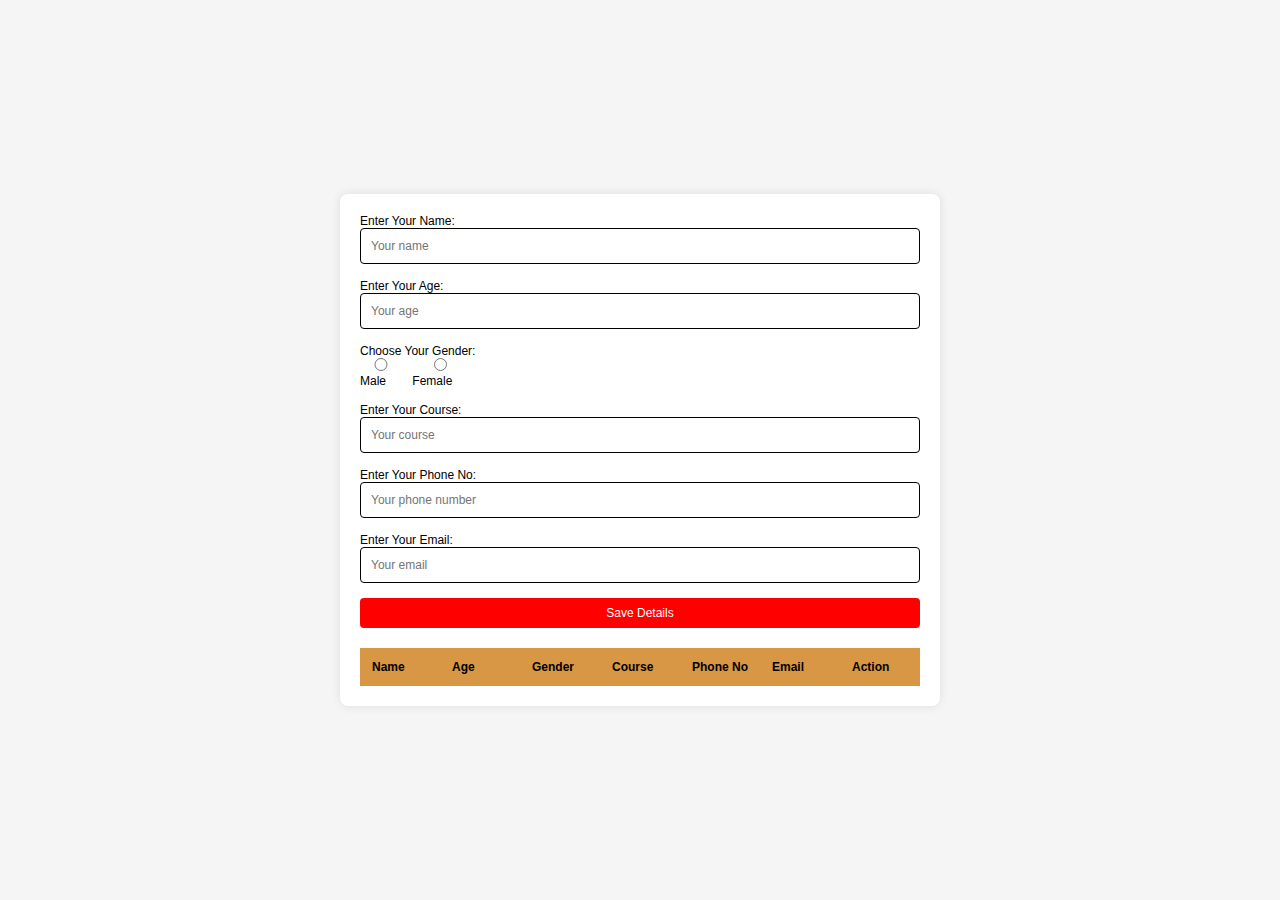
==== ToDo-List/ToDo-List.html @ acc99a43 "Add files via upload" ====
<!DOCTYPE html>
<html lang="en">
<head>
    <meta charset="UTF-8">
    <meta name="viewport" content="width=device-width, initial-scale=1.0">
    <link rel="stylesheet" href="style.css">
    <title>ToDo-List</title>
</head>
<body>
    <div class="main">
        <div class="form-st">
            <div>
                <p>Enter Your Name:</p>
                <input type="text" id="name" placeholder="Your name">
            </div>
            <div>
                <p>Enter Your Age:</p>
                <input type="text" id="age" placeholder="Your age">
            </div>
            <div>
                <p>Choose Your Gender:</p>
                <div class="gender-section">
                    <div>
                        <input name="Gender" value="Male" id="male" type="radio"> Male
                    </div>
                    <div>
                        <input name="Gender" value="Female" id="female" type="radio"> Female
                    </div>
                </div>
            </div>
            <div>
                <p>Enter Your Course:</p>
                <input type="text" id="course" placeholder="Your course">
            </div>
            <div>
                <p>Enter Your Phone No:</p>
                <input type="text" id="phoneno" placeholder="Your phone number">
            </div>
            <div>
                <p>Enter Your Email:</p>
                <input type="email" id="email" placeholder="Your email">
            </div>
            <button onclick="update()">Save Details</button>
        </div>
        <div>
            <table class="table" id="tablelist">
                <tr class="tr1">
                    <th>Name</th>
                    <th>Age</th>
                    <th>Gender</th>
                    <th>Course</th>
                    <th>Phone No</th>
                    <th>Email</th>
                    <th>Action</th>
                </tr>
            </table>
        </div>
    </div>
    <script src="main.js"></script>
</body>
</html>
---- ToDo-List/style.css ----
* {
    box-sizing: border-box;
    margin: 0;
    padding: 0;
    font-family: 'Lucida Sans', 'Lucida Sans Regular', 'Lucida Grande', 'Lucida Sans Unicode', Geneva, Verdana, sans-serif;
    font-size: 12px;
}
body {
    width: 100%;
    min-height: 100vh;
    display: flex;
    align-items: center;
    justify-content: center;
    background-color: #f5f5f5;
    padding: 20px;
}
input,
input::placeholder{
    font-size: 12px;
}
input[type="text"] {
    font-size:12px;
}
input[type="email"] {
    font-size:12px;
}
.main {
    width: 100%;
    max-width: 600px;
    background-color: white;
    border-radius: 8px;
    box-shadow: 0 0 10px rgba(0, 0, 0, 0.1);
    padding: 20px;
    display: flex;
    flex-direction: column;
    gap: 20px;
}
.form-st {
    display: flex;
    flex-direction: column;
    gap: 15px;
}
input {
    border: 1px solid black;
    outline: none;
    width: 100%;
    padding: 10px;
    border-radius: 4px;
    font-size: 16px;
}
.gender-section {
    display: flex;
    flex-direction: row;
    align-items: center;
    gap: 10px;
}
.table {
    width: 100%;
    border-collapse: collapse;
    table-layout: fixed; 
}
.tr1 {
    background-color: rgb(215, 151, 68);
}
.tr1 th {
    padding: 12px;
    text-align: left;
    font-size: 12px;
}
.tr2 {
    background-color: bisque;
}
.tr2 td {
    text-align: center;
    align-items: center;
    padding: 10px;
    word-wrap: break-word; 
}
button {
    background-color: red;
    color: white;
    border: none;
    padding: 8px 16px;
    border-radius: 4px;
    cursor: pointer;
}
button:hover {
    background-color: darkred;
}

@media (max-width: 600px) {
    body {
        padding: 10px;
    }
    .main {
        width: 100%;
    }
    .gender-section {
        flex-direction: column;
        align-items: flex-start;
    }
    button {
        width: 100%;
        padding: 12px;
    }
    .table {
        display: block; 
        overflow-x: auto;
        width: 100%;
    }
    .table th, .table td {
        font-size: 14px;
        white-space: nowrap; 
    }
}

@media (max-width: 480px) {
    input {
        font-size: 14px;
        padding: 8px;
    }
    .form-st p {
        font-size: 14px;
    }
    .gender-section {
        flex-direction: column;
        align-items: flex-start;
        gap: 5px;
    }
    button {
        padding: 12px;
        font-size: 16px;
    }
    .tr1 th, .tr2 td {
        font-size: 12px;
        padding: 8px;
    }
}

@media (max-width: 400px) {
    .main {
        padding: 15px;
    }
    .form-st p {
        font-size: 12px;
    }
    input {
        font-size: 12px;
        padding: 7px;
    }
    .tr1 th, .tr2 td {
        font-size: 11px;
        padding: 6px;
    }
    button {
        font-size: 14px;
    }
}
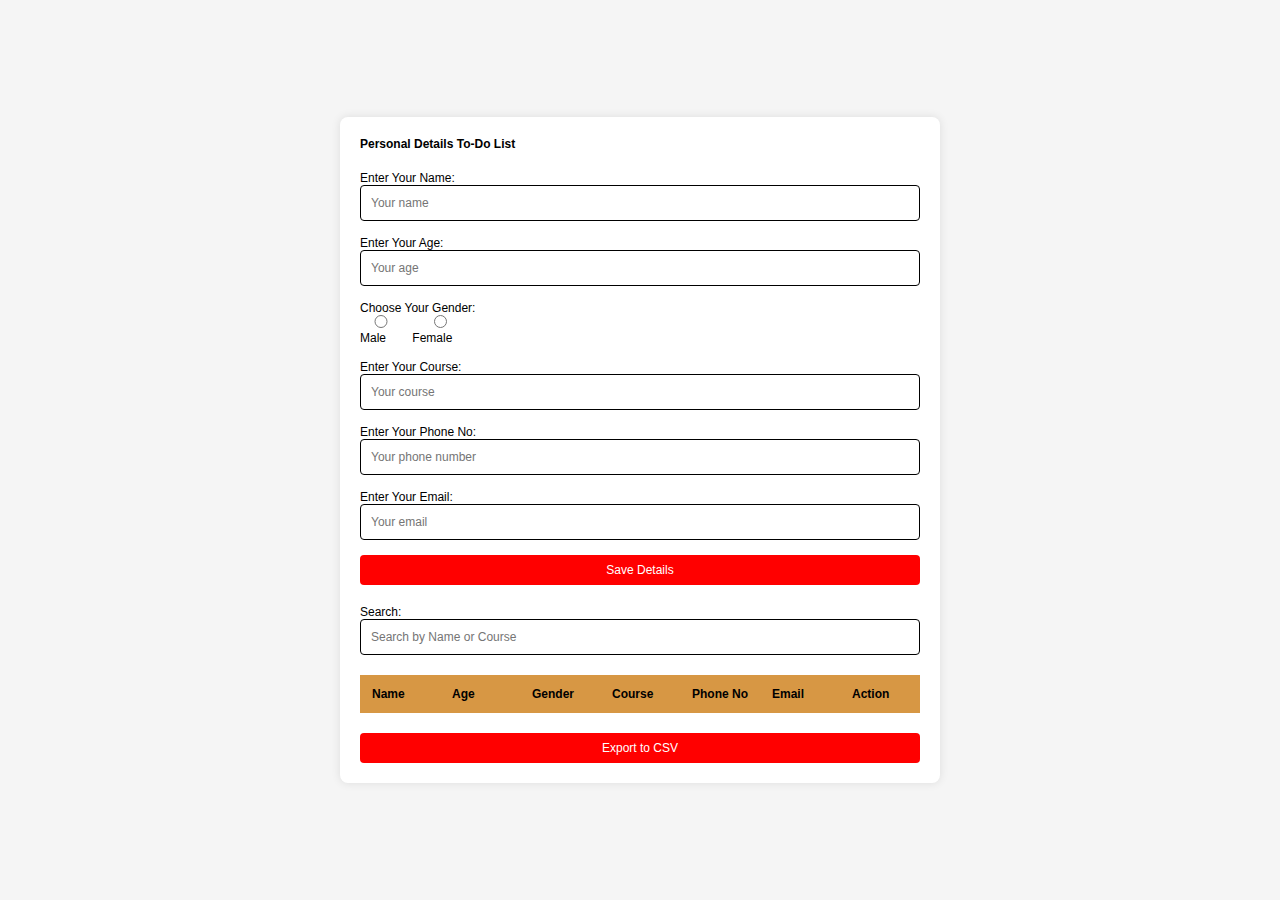
==== commit 302bc8a6: "Update ToDo-List.html" ====
--- a/ToDo-List/ToDo-List.html
+++ b/ToDo-List/ToDo-List.html
@@ -6,8 +6,10 @@
     <link rel="stylesheet" href="style.css">
     <title>ToDo-List</title>
 </head>
-<body>
+<body onload="loadFromLocalStorage()">
     <div class="main">
+        <h2>Personal Details To-Do List</h2>
+
         <div class="form-st">
             <div>
                 <p>Enter Your Name:</p>
@@ -42,6 +44,12 @@
             </div>
             <button onclick="update()">Save Details</button>
         </div>
+
+        <div class="search-section">
+            <p>Search:</p>
+            <input type="text" id="search" placeholder="Search by Name or Course" onkeyup="searchTable()">
+        </div>
+
         <div>
             <table class="table" id="tablelist">
                 <tr class="tr1">
@@ -55,7 +63,10 @@
                 </tr>
             </table>
         </div>
+
+        <button onclick="exportTableToCSV()">Export to CSV</button>
     </div>
+
     <script src="main.js"></script>
 </body>
 </html>
